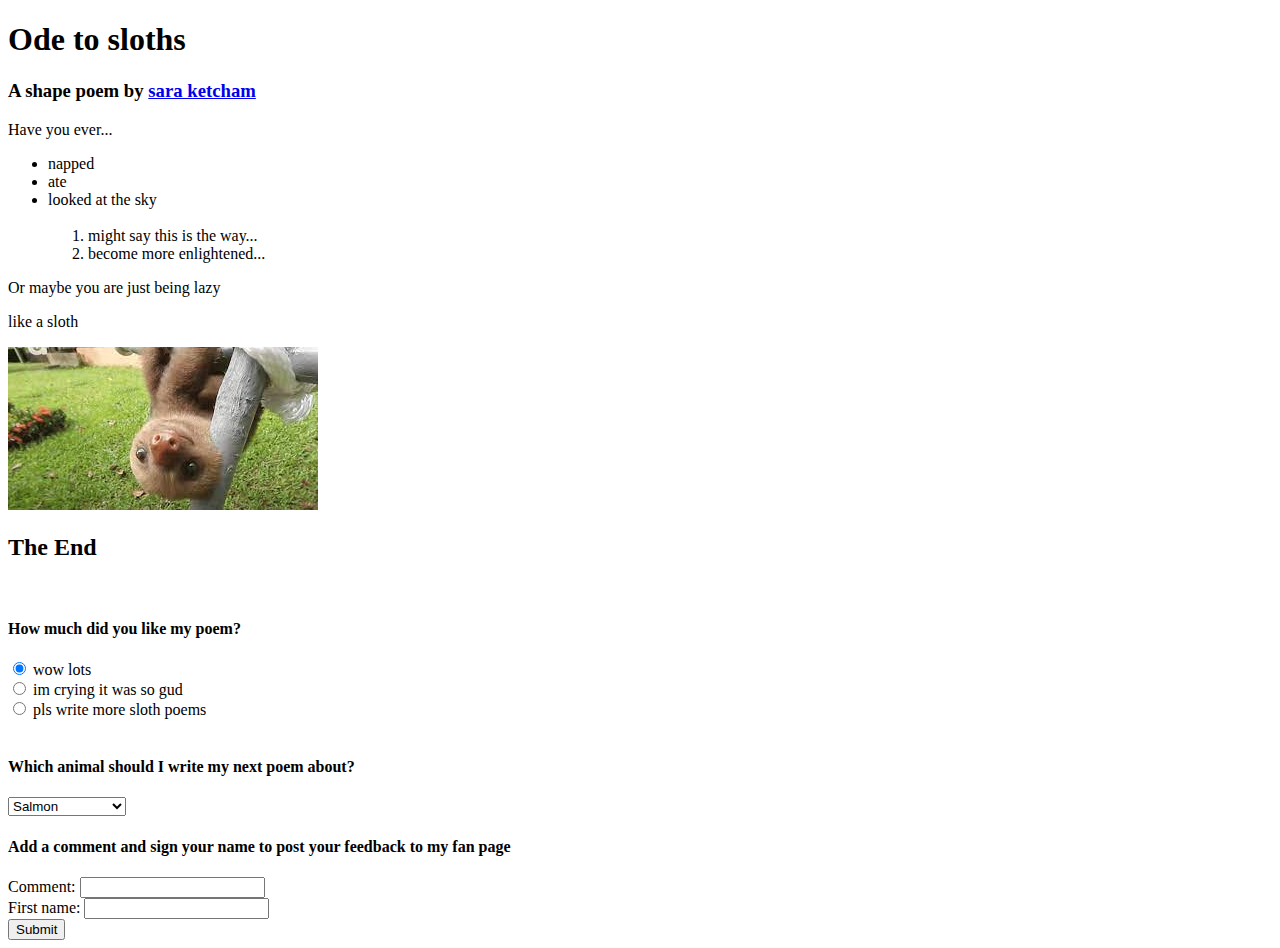
==== index.html @ 439a19d2 "link" ====
<!DOCTYPE html>
<html lang="en">

<head>
    <meta charset="UTF-8">
    <meta name="viewport" content="width=device-width, initial-scale=1.0">
    <title>Sara Ketcham aka ode to sloths</title>
</head>

<body>
    <h1>Ode to sloths</h1>
    <h3>A shape poem by <a href="https://www.nbcnews.com/pop-culture/pop-culture-news/iconic-doge-meme-nft-breaks-records-selling-roughly-4-million-n1270161">sara ketcham</a> </h3>
    <p>Have you ever...</p>
    <ul>
        <li>napped</li>
        <li>ate</li>
        <li>looked at the sky</li>
        <br>
        <div>
            <ol>
                <li>might say this is the way...</li>
                <li>become more enlightened...</li>
            </ol>
    </ul>

    <p>Or maybe you are just being lazy</p>
    <p>like a sloth</p>
    <p></p>
    <img src="[data-uri]"alt="">
    <h2>The End</h2>
    <br>
    <form>
        <h4>How much did you like my poem?</h4>
        <!-- This is the radio-->
        <input type="radio" name="appreciation" value="yes" id="yes" checked>
        <label for="yes">wow lots</label><br>
        <input type="radio" name="appreciation" value="tears" id="tears">
        <label for="tears">im crying it was so gud</label><br>
        <input type="radio" name="appreciation" value="more" id="more">
        <label for="more">pls write more sloth poems</label><br>
        <br>
        <!-- This is the select-->
        <h4>Which animal should I write my next poem about?</h4>
        <select id="animals" name="nextpoem">
            <option value="Cats">Salmon</option>
            <option value="Ladybug">Ladybug</option>
            <option value="Orca">Orca</option>
            <option value="Tasmanian">Tasmanian devil</option>
            <option value="Hawk">Hawk</option>
            <option value="Salamander">Salamander</option>
        </select>
        <!-- This is the text box-->   
        <h4>Add a comment and sign your name to post your feedback to my fan page</h4>
        <label for="comment">Comment:</label>
        <input type="text" id="comment" name="comment">
        <br>
        <label for="fname">First name:</label>
        <input type="text" id="fname" name="fname">
        <br>
        <!-- This is the submit-->
        <input type="submit">
    </form>
</body>

</html>
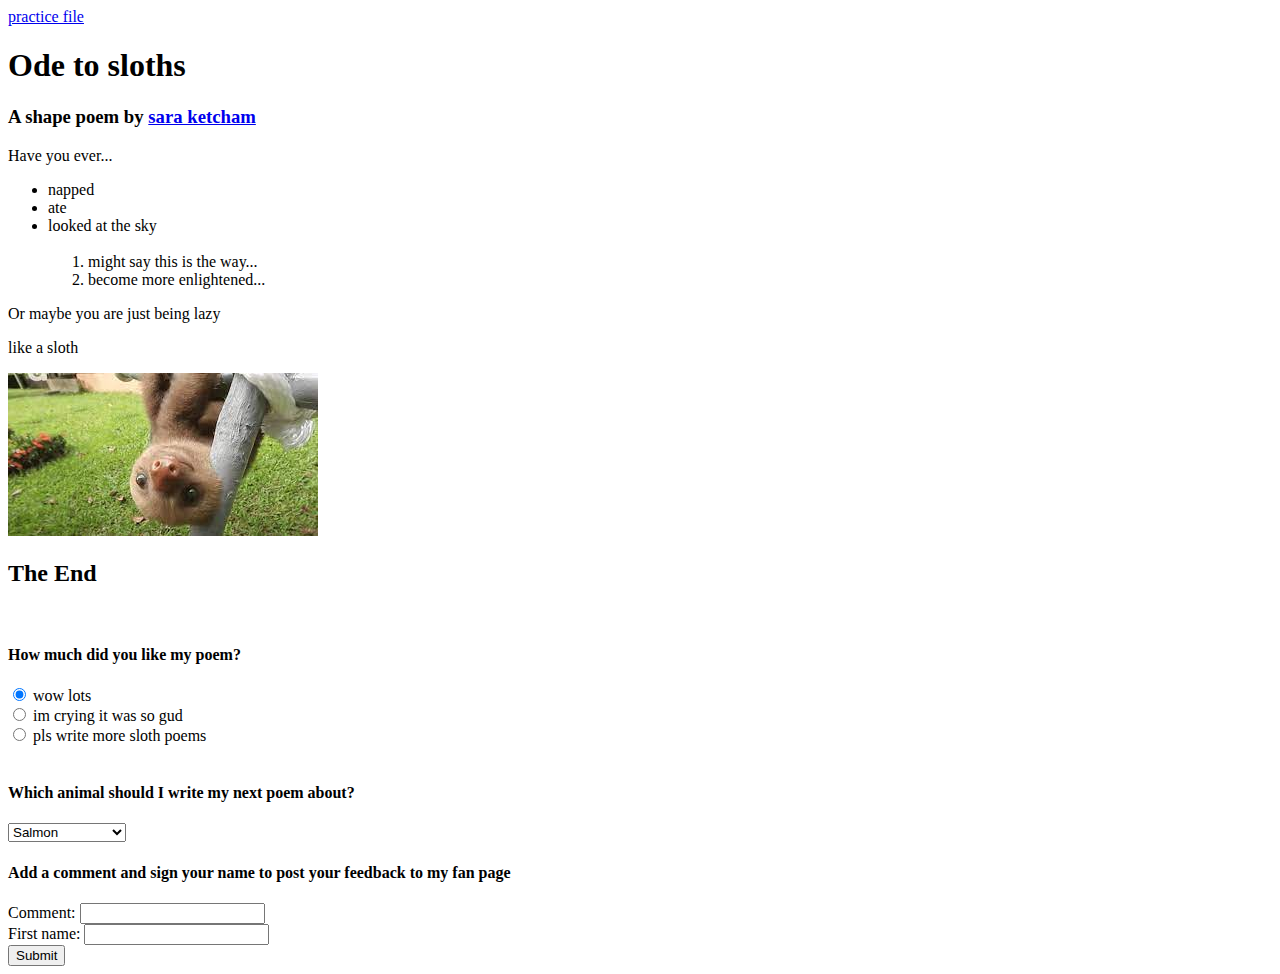
==== commit ac667985: "finished html assessment" ====
--- a/index.html
+++ b/index.html
@@ -8,6 +8,9 @@
 </head>
 
 <body>
+    <a href="practicehtml.html">practice file</a>
+
+   
     <h1>Ode to sloths</h1>
     <h3>A shape poem by <a href="https://www.nbcnews.com/pop-culture/pop-culture-news/iconic-doge-meme-nft-breaks-records-selling-roughly-4-million-n1270161">sara ketcham</a> </h3>
     <p>Have you ever...</p>
@@ -16,7 +19,6 @@
         <li>ate</li>
         <li>looked at the sky</li>
         <br>
-        <div>
             <ol>
                 <li>might say this is the way...</li>
                 <li>become more enlightened...</li>
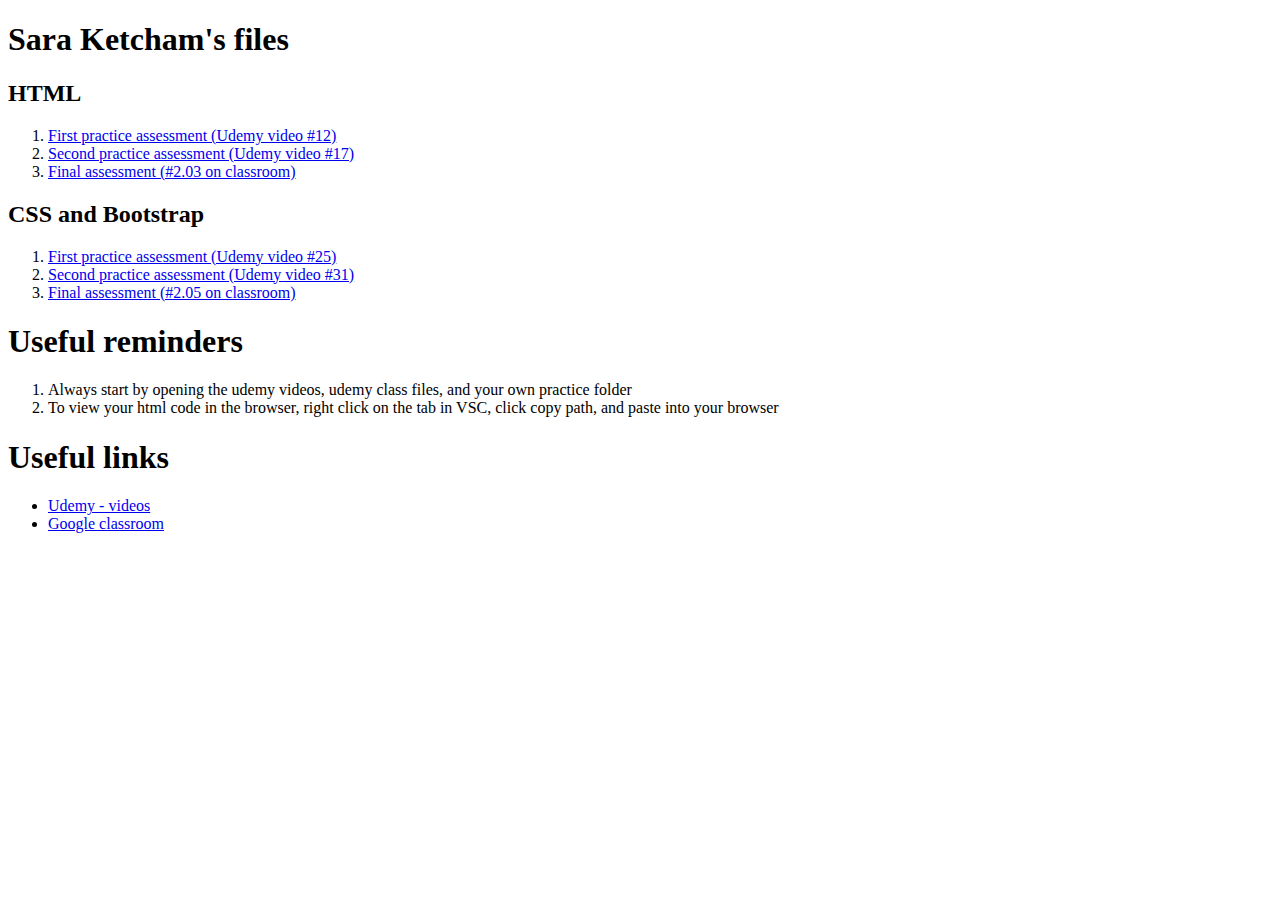
==== commit 54d2a7ba: "added colins website" ====
--- a/index.html
+++ b/index.html
@@ -1,67 +1,38 @@
 <!DOCTYPE html>
 <html lang="en">
-
 <head>
     <meta charset="UTF-8">
     <meta name="viewport" content="width=device-width, initial-scale=1.0">
-    <title>Sara Ketcham aka ode to sloths</title>
+    <title>My Folder Directory Homepage - Sara Ketcham</title>
 </head>
+<body>
 
-<body>
-    <a href="practicehtml.html">practice file</a>
+<h1>Sara Ketcham's files</h1>
+<h2>HTML</h2>
+<ol>
+    <li><a href="relativefilepath">First practice assessment (Udemy video #12)</a></li>
+    <li><a href="relativefilepath">Second practice assessment (Udemy video #17)</a></li>
+    <li><a href="HTMLASSESSMENT.html">Final assessment (#2.03 on classroom)</a></li>
+</ol>
+<h2>CSS and Bootstrap</h2>
+<ol>
+    <li><a href="relativefilepath">First practice assessment (Udemy video #25)</a></li>
+    <li><a href="relativefilepath">Second practice assessment (Udemy video #31)</a></li>
+    <li><a href="relativefilepath">Final assessment (#2.05 on classroom)</a></li>
+</ol>
 
-   
-    <h1>Ode to sloths</h1>
-    <h3>A shape poem by <a href="https://www.nbcnews.com/pop-culture/pop-culture-news/iconic-doge-meme-nft-breaks-records-selling-roughly-4-million-n1270161">sara ketcham</a> </h3>
-    <p>Have you ever...</p>
-    <ul>
-        <li>napped</li>
-        <li>ate</li>
-        <li>looked at the sky</li>
-        <br>
-            <ol>
-                <li>might say this is the way...</li>
-                <li>become more enlightened...</li>
-            </ol>
-    </ul>
 
-    <p>Or maybe you are just being lazy</p>
-    <p>like a sloth</p>
-    <p></p>
-    <img src="[data-uri]"alt="">
-    <h2>The End</h2>
-    <br>
-    <form>
-        <h4>How much did you like my poem?</h4>
-        <!-- This is the radio-->
-        <input type="radio" name="appreciation" value="yes" id="yes" checked>
-        <label for="yes">wow lots</label><br>
-        <input type="radio" name="appreciation" value="tears" id="tears">
-        <label for="tears">im crying it was so gud</label><br>
-        <input type="radio" name="appreciation" value="more" id="more">
-        <label for="more">pls write more sloth poems</label><br>
-        <br>
-        <!-- This is the select-->
-        <h4>Which animal should I write my next poem about?</h4>
-        <select id="animals" name="nextpoem">
-            <option value="Cats">Salmon</option>
-            <option value="Ladybug">Ladybug</option>
-            <option value="Orca">Orca</option>
-            <option value="Tasmanian">Tasmanian devil</option>
-            <option value="Hawk">Hawk</option>
-            <option value="Salamander">Salamander</option>
-        </select>
-        <!-- This is the text box-->   
-        <h4>Add a comment and sign your name to post your feedback to my fan page</h4>
-        <label for="comment">Comment:</label>
-        <input type="text" id="comment" name="comment">
-        <br>
-        <label for="fname">First name:</label>
-        <input type="text" id="fname" name="fname">
-        <br>
-        <!-- This is the submit-->
-        <input type="submit">
-    </form>
+<h1>Useful reminders</h1>
+<ol>
+    <li>Always start by opening the udemy videos, udemy class files, and your own practice folder</li>
+    <li>To view your html code in the browser, right click on the tab in VSC, click copy path, and paste into your browser</li>
+</ol>
+<h1>Useful links</h1>
+<ul>
+    <li><a href="https://www.udemy.com">Udemy - videos</a></li>
+    <li><a href="https://classroom.google.com">Google classroom</a></li>
+</ul>
+
+
 </body>
-
 </html>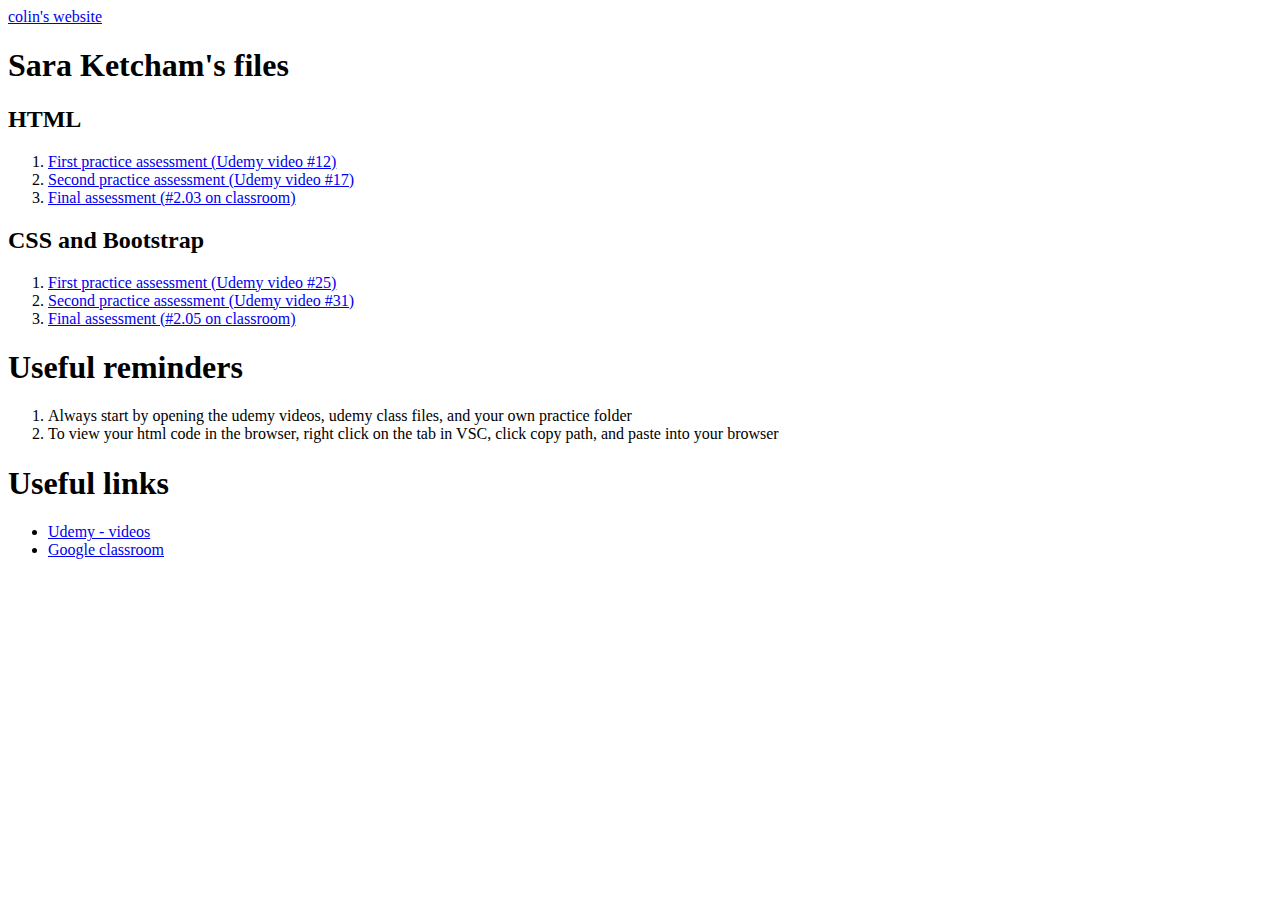
==== commit 2d5f5d7e: "added link" ====
--- a/index.html
+++ b/index.html
@@ -6,6 +6,8 @@
     <title>My Folder Directory Homepage - Sara Ketcham</title>
 </head>
 <body>
+
+<a href="/Users/Sara/Documents/Code/GitHub/SaraKetchamReal/Folio/practice portfolio.html">colin's website</a>
 
 <h1>Sara Ketcham's files</h1>
 <h2>HTML</h2>
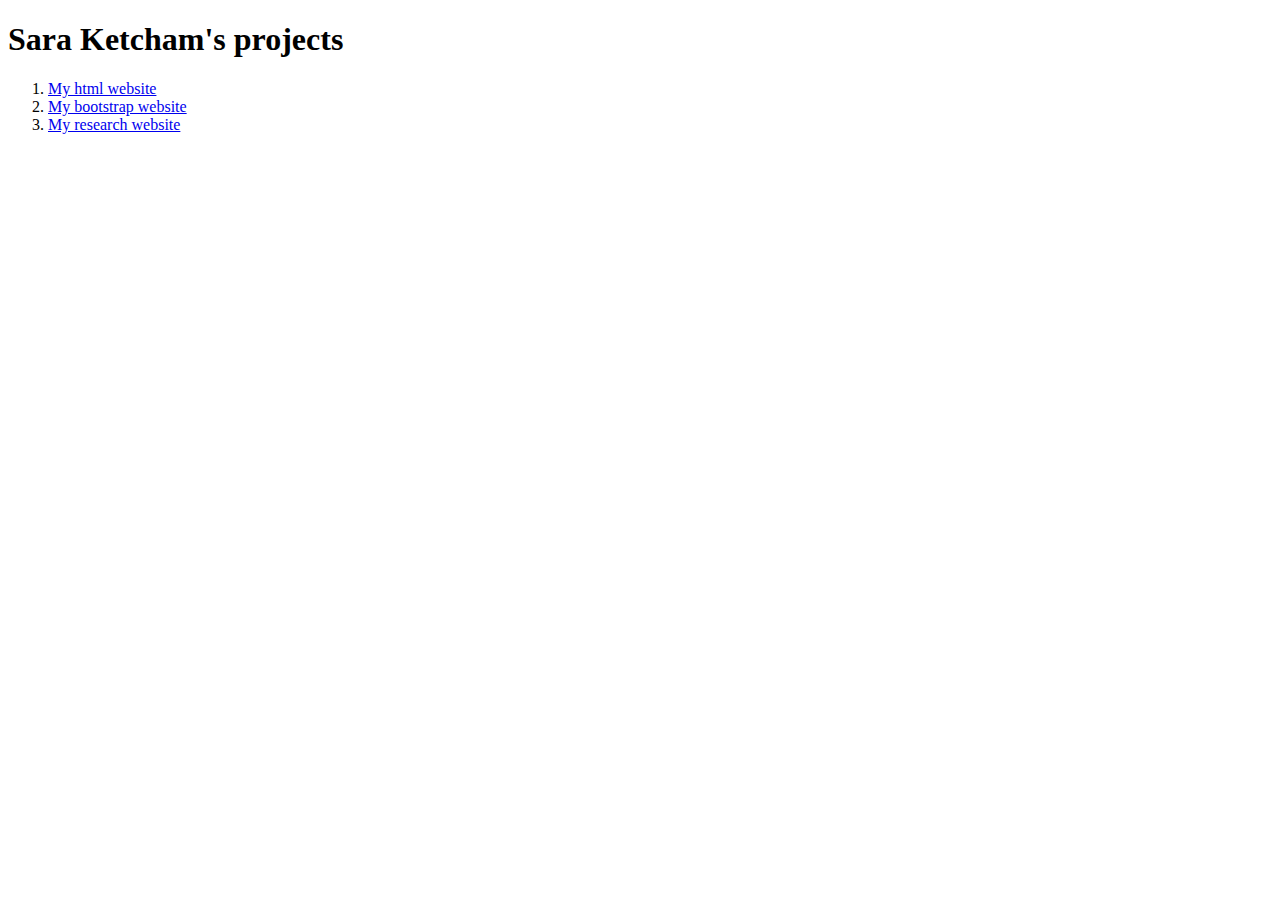
==== commit 80fe2fdb: "all done?" ====
--- a/index.html
+++ b/index.html
@@ -2,39 +2,17 @@
 <html lang="en">
 <head>
     <meta charset="UTF-8">
+    <meta http-equiv="X-UA-Compatible" content="IE=edge">
     <meta name="viewport" content="width=device-width, initial-scale=1.0">
-    <title>My Folder Directory Homepage - Sara Ketcham</title>
+    <title>Welcome to my website</title>
 </head>
 <body>
-
-<a href="/Users/Sara/Documents/Code/GitHub/SaraKetchamReal/Folio/practice portfolio.html">colin's website</a>
-
-<h1>Sara Ketcham's files</h1>
-<h2>HTML</h2>
-<ol>
-    <li><a href="relativefilepath">First practice assessment (Udemy video #12)</a></li>
-    <li><a href="relativefilepath">Second practice assessment (Udemy video #17)</a></li>
-    <li><a href="HTMLASSESSMENT.html">Final assessment (#2.03 on classroom)</a></li>
-</ol>
-<h2>CSS and Bootstrap</h2>
-<ol>
-    <li><a href="relativefilepath">First practice assessment (Udemy video #25)</a></li>
-    <li><a href="relativefilepath">Second practice assessment (Udemy video #31)</a></li>
-    <li><a href="relativefilepath">Final assessment (#2.05 on classroom)</a></li>
-</ol>
-
-
-<h1>Useful reminders</h1>
-<ol>
-    <li>Always start by opening the udemy videos, udemy class files, and your own practice folder</li>
-    <li>To view your html code in the browser, right click on the tab in VSC, click copy path, and paste into your browser</li>
-</ol>
-<h1>Useful links</h1>
-<ul>
-    <li><a href="https://www.udemy.com">Udemy - videos</a></li>
-    <li><a href="https://classroom.google.com">Google classroom</a></li>
-</ul>
-
-
+    
+    <h1>Sara Ketcham's projects</h1>
+    <ol>
+<li><a href="OtherHTML/HTMLASSESSMENT.html">My html website</a></li>
+<li><a href="OtherHTML/Boostrap_solution_main.html">My bootstrap website</a></li>
+<li><a href="researchSara.html">My research website</a></li>
+    </ol>
 </body>
 </html>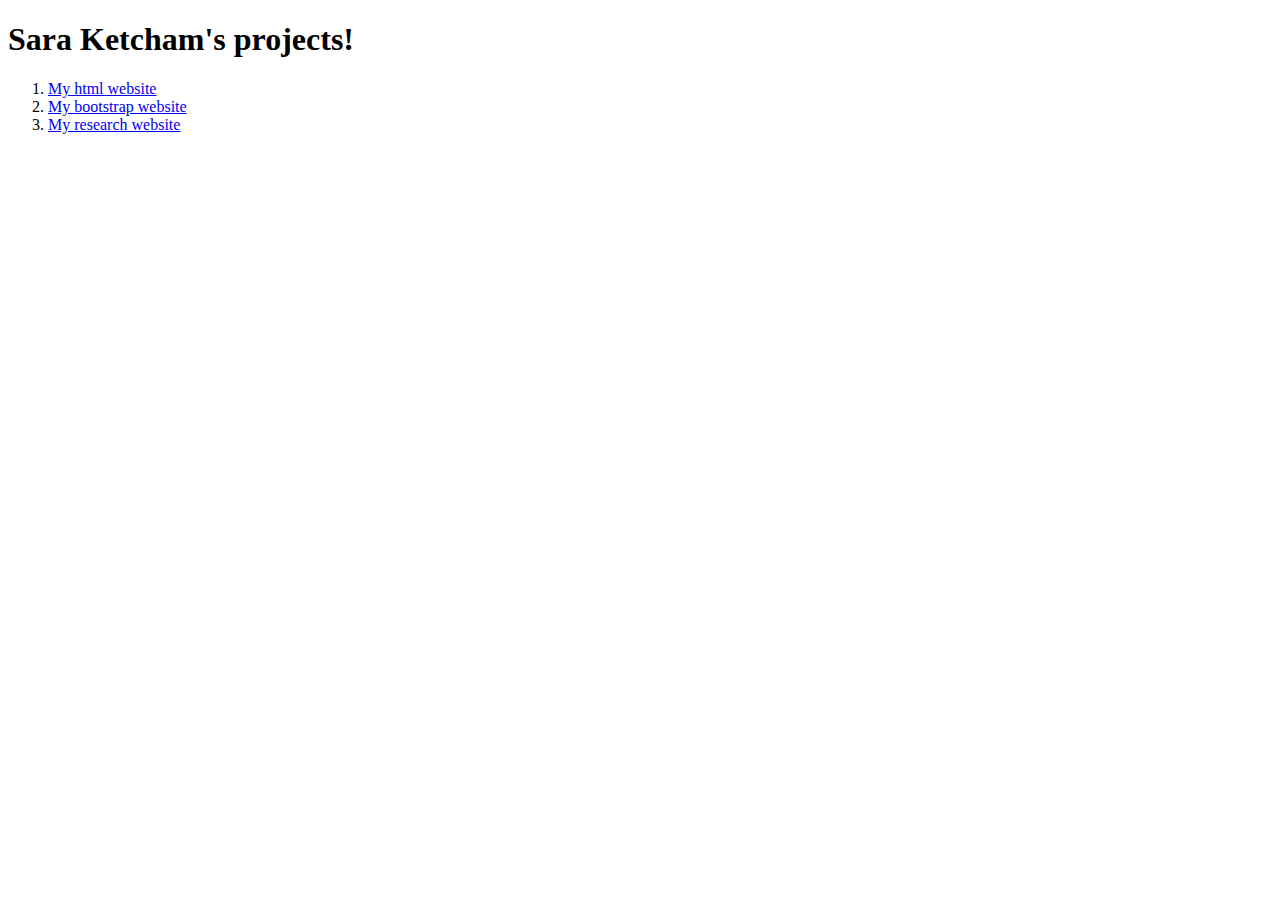
==== commit b1858360: "changed my index" ====
--- a/index.html
+++ b/index.html
@@ -8,7 +8,7 @@
 </head>
 <body>
     
-    <h1>Sara Ketcham's projects</h1>
+    <h1>Sara Ketcham's projects!</h1>
     <ol>
 <li><a href="OtherHTML/HTMLASSESSMENT.html">My html website</a></li>
 <li><a href="OtherHTML/Boostrap_solution_main.html">My bootstrap website</a></li>
